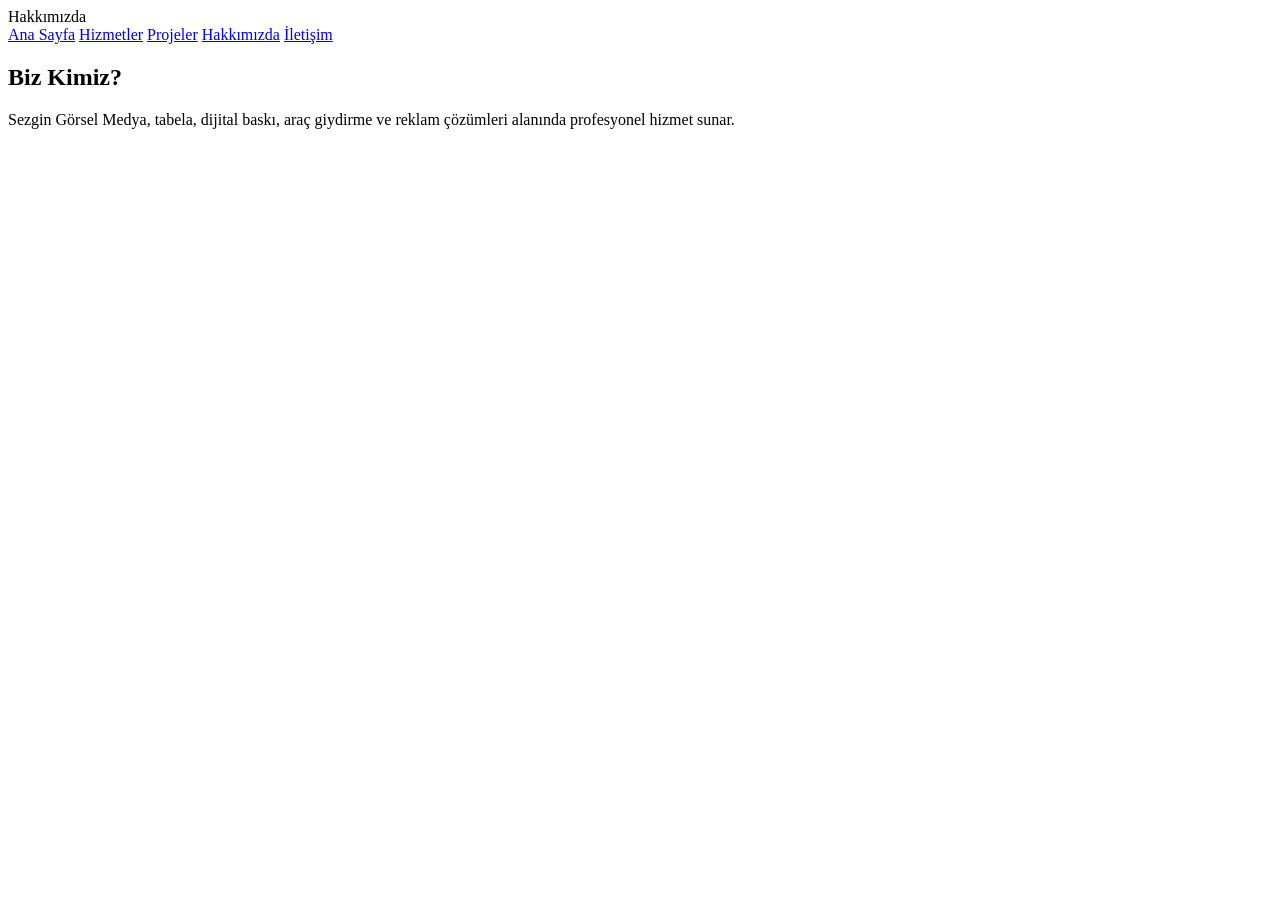
==== hakkımızda.html @ 418fd8e1 "Create hakkımızda.html" ====
<!DOCTYPE html>
<html lang="tr">
<head>
  <meta charset="UTF-8">
  <title>Hakkımızda</title>
  <link rel="stylesheet" href="style.css">
</head>
<body>

<header>
  <div class="logo">Hakkımızda</div>
  <nav>
    <a href="index.html">Ana Sayfa</a>
    <a href="hizmetler.html">Hizmetler</a>
    <a href="projeler.html">Projeler</a>
    <a href="hakkimizda.html">Hakkımızda</a>
    <a href="iletisim.html">İletişim</a>
  </nav>
</header>

<section class="section">
  <h2>Biz Kimiz?</h2>
  <p>
    Sezgin Görsel Medya, tabela, dijital baskı, araç giydirme ve reklam çözümleri alanında profesyonel hizmet sunar.
  </p>
</section>

</body>
</html>
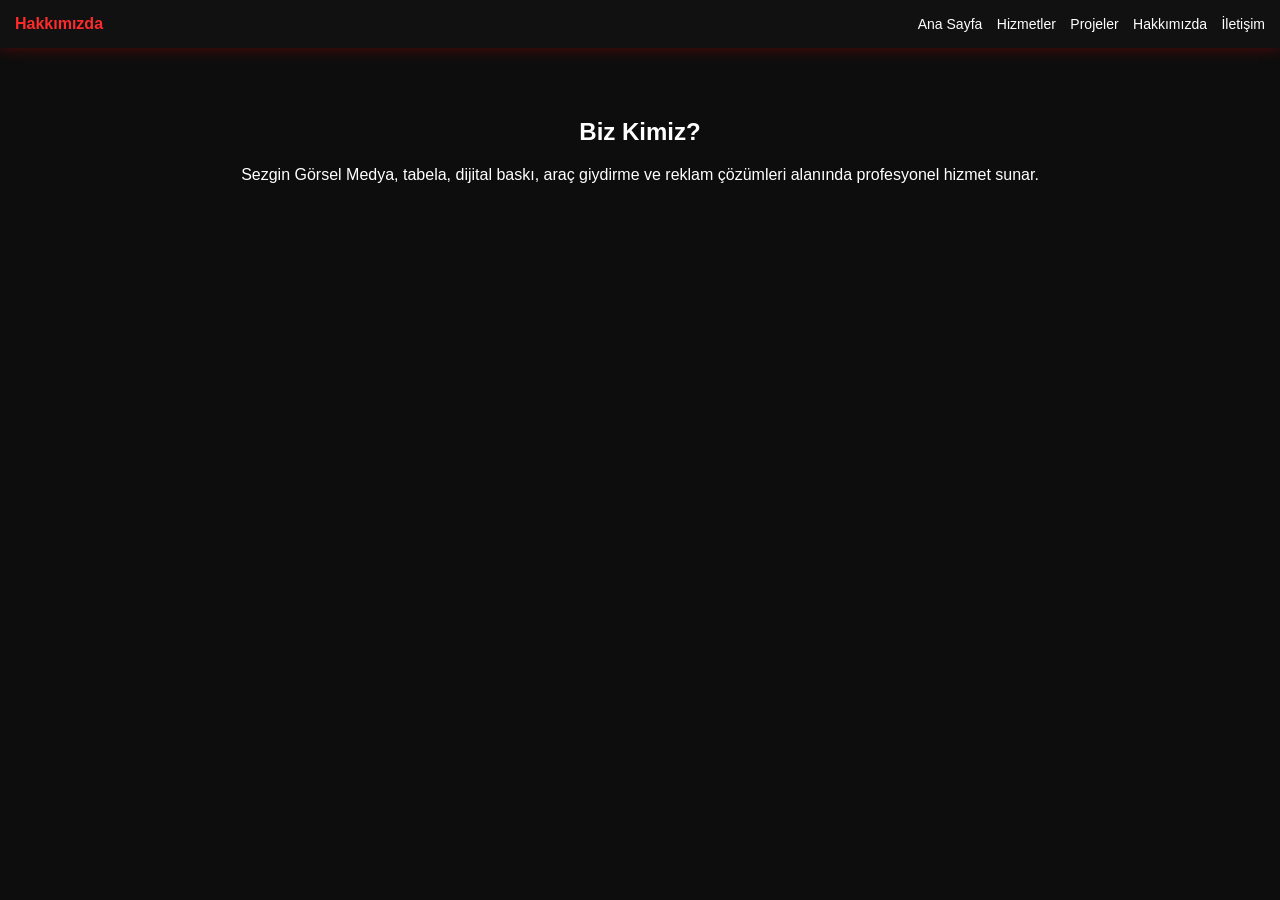
==== commit 83c1efe8: "Update hakkımızda.html" ====
--- a/hakkımızda.html
+++ b/hakkımızda.html
@@ -1,3 +1,4 @@
+<script src="script.js"></script>
 <!DOCTYPE html>
 <html lang="tr">
 <head>
--- a/style.css
+++ b/style.css
@@ -0,0 +1,139 @@
+body{
+  margin:0;
+  font-family:Arial;
+  background:#0d0d0d;
+  color:white;
+}
+
+header{
+  display:flex;
+  justify-content:space-between;
+  align-items:center;
+  padding:15px;
+  background:#111;
+  position:sticky;
+  top:0;
+}
+
+.logo{
+  color:#ff2b2b;
+  font-weight:bold;
+}
+
+nav a{
+  color:white;
+  margin-left:10px;
+  text-decoration:none;
+  font-size:14px;
+}
+
+.hero{
+  text-align:center;
+  padding:90px 20px;
+  background:linear-gradient(135deg,#ff0000,#000);
+}
+
+.hero h1{
+  font-size:34px;
+}
+
+.btn{
+  background:#ff2b2b;
+  padding:10px 20px;
+  color:white;
+  text-decoration:none;
+  border-radius:8px;
+}
+
+.section{
+  padding:50px 20px;
+  text-align:center;
+}
+
+.grid{
+  display:grid;
+  grid-template-columns:repeat(auto-fit,minmax(180px,1fr));
+  gap:15px;
+  margin-top:20px;
+}
+
+.card{
+  background:#1a1a1a;
+  padding:20px;
+  border-radius:10px;
+  transition:0.3s;
+}
+
+.card:hover{
+  background:#ff2b2b;
+  transform:scale(1.05);
+}
+
+footer{
+  text-align:center;
+  padding:20px;
+  background:#111;
+}
+/* Smooth scroll */
+html{
+  scroll-behavior:smooth;
+}
+
+/* Sayfa giriş animasyonu */
+body{
+  animation: fadeIn 0.8s ease-in;
+}
+
+@keyframes fadeIn{
+  from{opacity:0; transform:translateY(10px);}
+  to{opacity:1; transform:translateY(0);}
+}
+
+/* Navbar glow efekti */
+header{
+  box-shadow:0 0 15px rgba(255,0,0,0.3);
+}
+
+/* Kartlar için gerçek hover animasyonu */
+.card{
+  transition:0.4s;
+  cursor:pointer;
+  position:relative;
+  overflow:hidden;
+}
+
+.card::after{
+  content:"";
+  position:absolute;
+  width:100%;
+  height:100%;
+  top:0;
+  left:-100%;
+  background:linear-gradient(90deg,transparent,rgba(255,0,0,0.2),transparent);
+  transition:0.5s;
+}
+
+.card:hover::after{
+  left:100%;
+}
+
+/* Buton parlayan efekt */
+.btn{
+  position:relative;
+  overflow:hidden;
+}
+
+.btn::after{
+  content:"";
+  position:absolute;
+  width:100%;
+  height:100%;
+  top:0;
+  left:-100%;
+  background:rgba(255,255,255,0.2);
+  transition:0.4s;
+}
+
+.btn:hover::after{
+  left:100%;
+}
